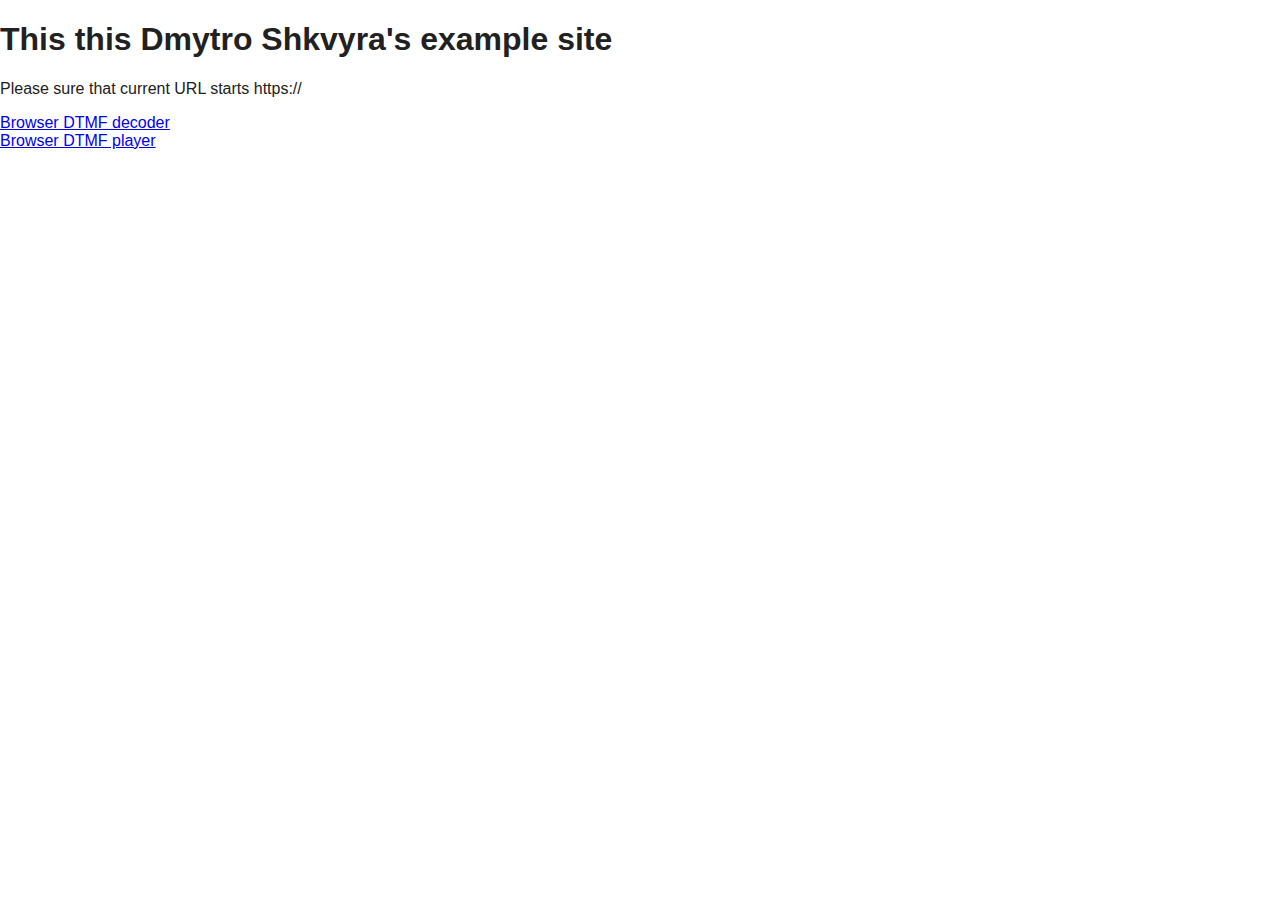
==== index.html @ 4d614848 "Fix style" ====
<!DOCTYPE html>
<html>
    <head>
        <meta http-equiv="Content-Type" content="text/html; charset=UTF-8" />
	<meta name='viewport' content="width=device-width, initial-scale=1" />
	<link href="/styles/style.css" media="all" rel="stylesheet" />
    </head>
    <body>
	<h1>This this Dmytro Shkvyra's example site</h1>
	<p>Please sure that current URL starts https://</p>
    <body>
    <li/><a href="dtmf_decoder.html">Browser DTMF decoder</a>
    <li/><a href="dtmf_player.html">Browser DTMF player</a>
</body>
</html>
---- styles/style.css ----
/*
To change this license header, choose License Headers in Project Properties.
To change this template file, choose Tools | Templates
and open the template in the editor.
*/
/* 
    Created on : 01.03.2016, 21:36:04
    Author     : USer
*/
input.style {
    bottom: auto;
    right: auto;
    width: auto;
    height: 100%;
    min-height: 961px;
}

element.style {
    bottom: auto;
    right: auto;
    width: auto;
    height: 100%;
    min-height: 961px;
}

html, body {
    overflow: visible;
    overflow-x: visible;
    overflow-y: visible;
}
body {
    height: 100%;
    overflow: hidden;
    -webkit-font-smoothing: antialiased;
    color: #212121;
    font-family: Roboto,RobotoDraft,Helvetica,Arial,sans-serif;
    margin: 0;
    -webkit-text-size-adjust: 100%;
    -text-size-adjust: 100%
}
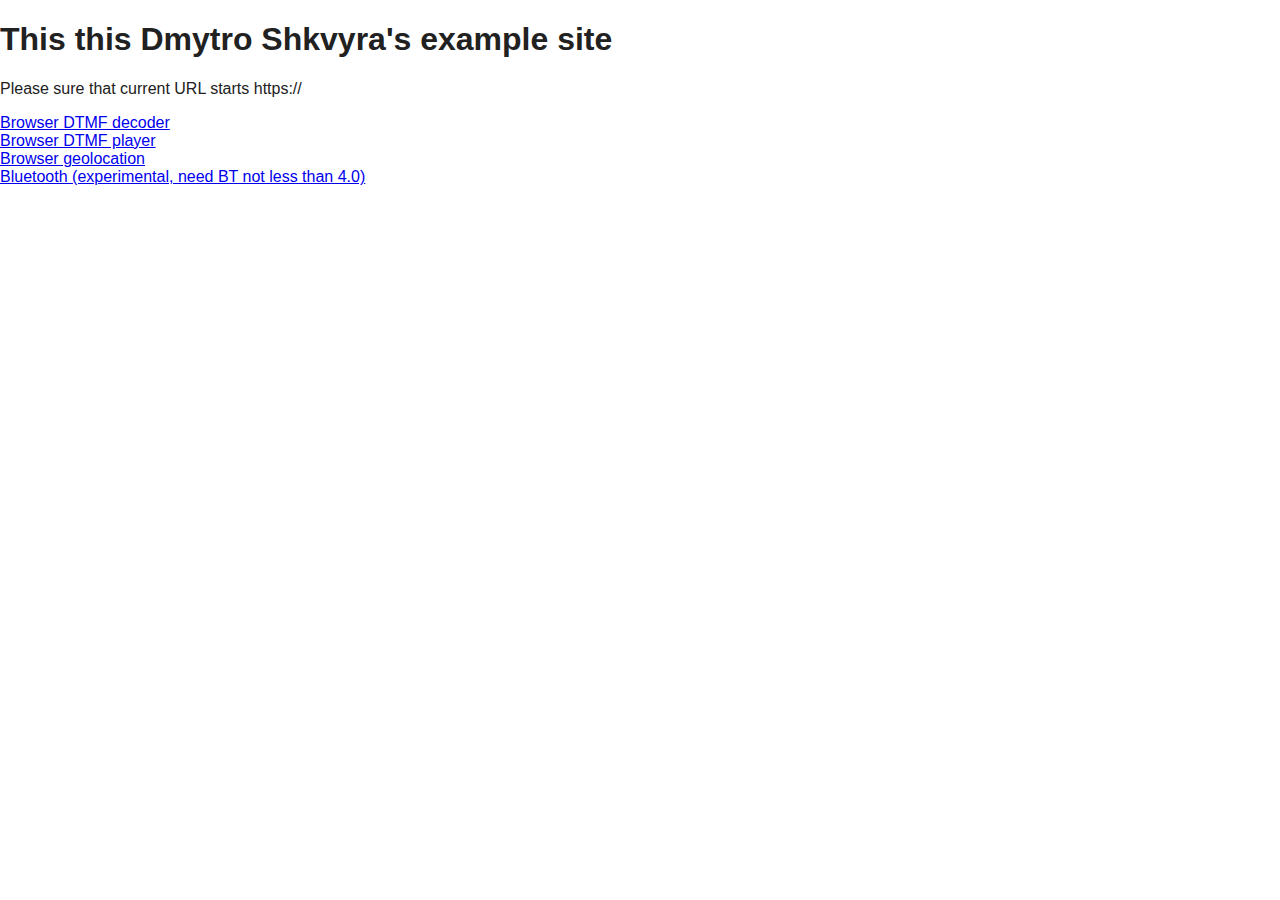
==== commit 379b6c12: "Add demos" ====
--- a/index.html
+++ b/index.html
@@ -11,5 +11,7 @@
     <body>
     <li/><a href="dtmf_decoder.html">Browser DTMF decoder</a>
     <li/><a href="dtmf_player.html">Browser DTMF player</a>
+    <li/><a href="geolocation.html">Browser geolocation</a>
+    <li/><a href="geolocation.html">Bluetooth (experimental, need BT not less than 4.0)</a>
 </body>
 </html>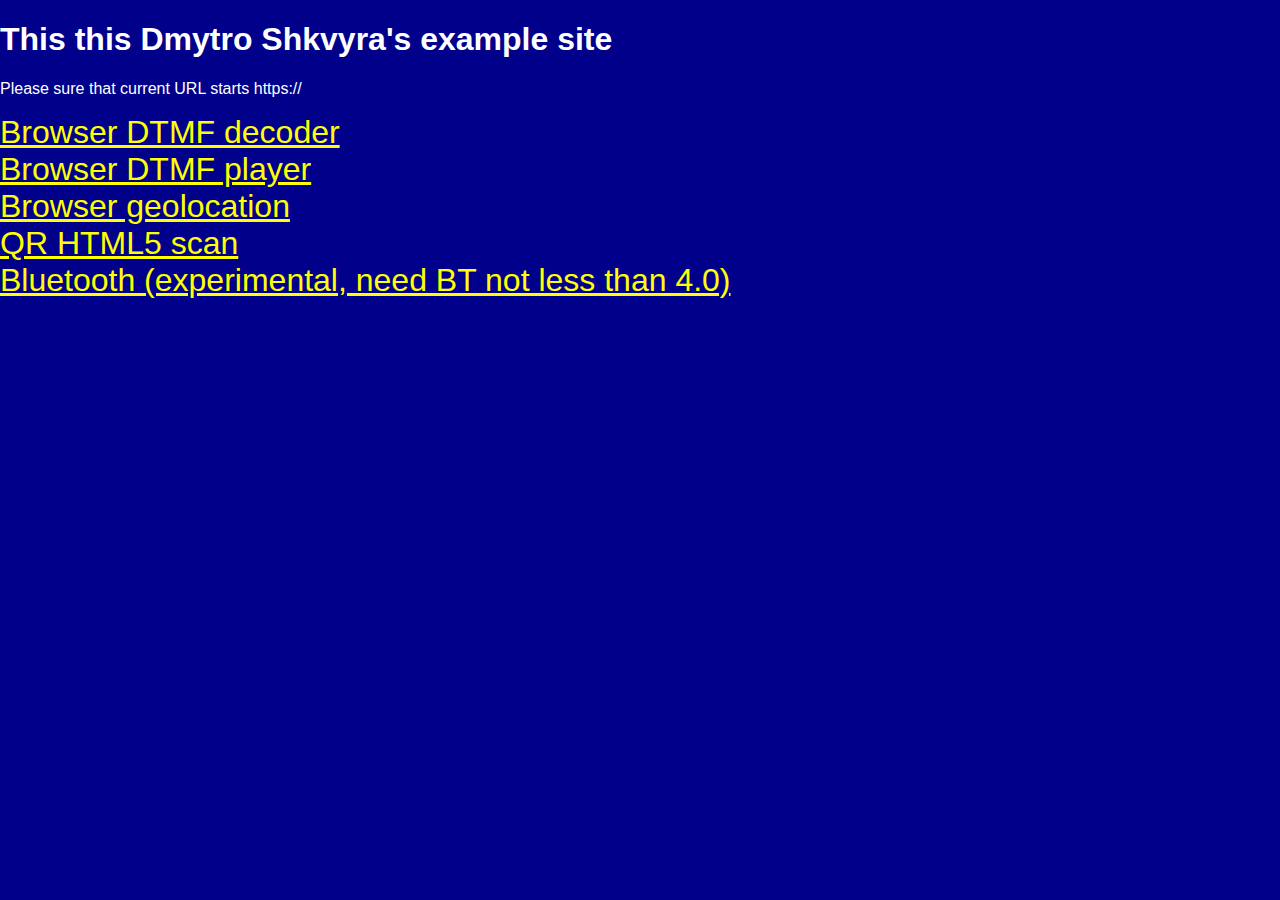
==== commit 8b93206f: "Add reference to QR scanner" ====
--- a/index.html
+++ b/index.html
@@ -12,6 +12,7 @@
     <li/><a href="dtmf_decoder.html">Browser DTMF decoder</a>
     <li/><a href="dtmf_player.html">Browser DTMF player</a>
     <li/><a href="geolocation.html">Browser geolocation</a>
-    <li/><a href="geolocation.html">Bluetooth (experimental, need BT not less than 4.0)</a>
+    <li/><a href="qr_scan.html">QR HTML5 scan</a>
+    <li/><a href="bluetooth.html">Bluetooth (experimental, need BT not less than 4.0)</a>
 </body>
 </html>--- a/styles/style.css
+++ b/styles/style.css
@@ -7,20 +7,18 @@
     Created on : 01.03.2016, 21:36:04
     Author     : USer
 */
-input.style {
+element.style {
     bottom: auto;
     right: auto;
-    width: auto;
+    width: 100%;
     height: 100%;
     min-height: 961px;
 }
 
-element.style {
-    bottom: auto;
-    right: auto;
-    width: auto;
+input {
+    width: 100%;
     height: 100%;
-    min-height: 961px;
+    font-size: xx-large;
 }
 
 html, body {
@@ -32,9 +30,30 @@
     height: 100%;
     overflow: hidden;
     -webkit-font-smoothing: antialiased;
-    color: #212121;
+    background-color:  darkblue;
+    color: white;
     font-family: Roboto,RobotoDraft,Helvetica,Arial,sans-serif;
     margin: 0;
     -webkit-text-size-adjust: 100%;
     -text-size-adjust: 100%
-}    +}    
+
+a {
+    color: yellow;
+    font-size: xx-large;
+}
+
+div#qrcode {
+    text-align: center;
+    margin-top: 10%;
+    margin-bottom: 10%;
+    background-color: white;
+}
+
+div#controls {
+    background-color: white;
+}
+
+div#ref {
+    background-color: darkblue;
+}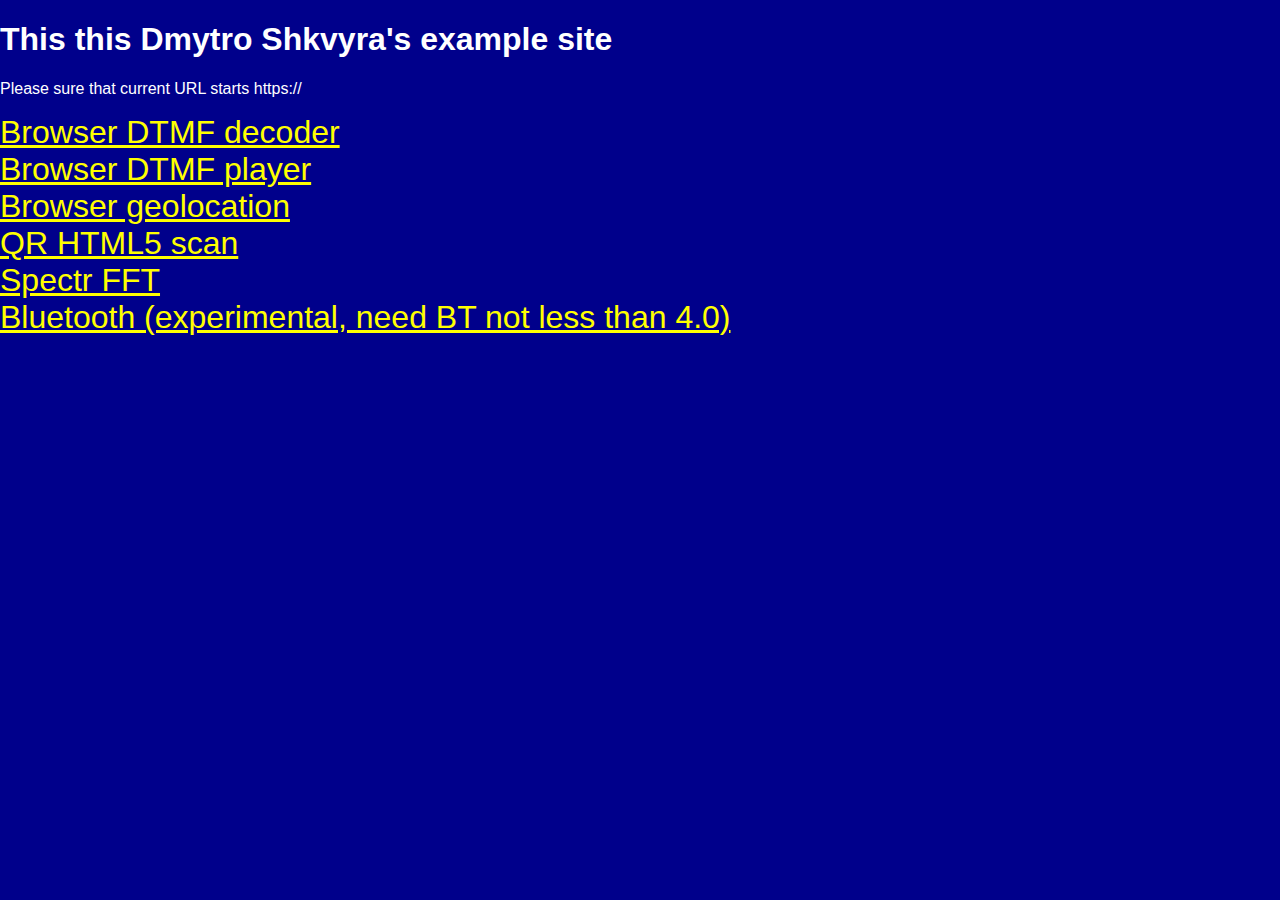
==== commit ce37673a: "Fix" ====
--- a/index.html
+++ b/index.html
@@ -13,6 +13,7 @@
     <li/><a href="dtmf_player.html">Browser DTMF player</a>
     <li/><a href="geolocation.html">Browser geolocation</a>
     <li/><a href="qr_scan.html">QR HTML5 scan</a>
+    <li/><a href="spectr.html">Spectr FFT</a>
     <li/><a href="bluetooth.html">Bluetooth (experimental, need BT not less than 4.0)</a>
 </body>
 </html>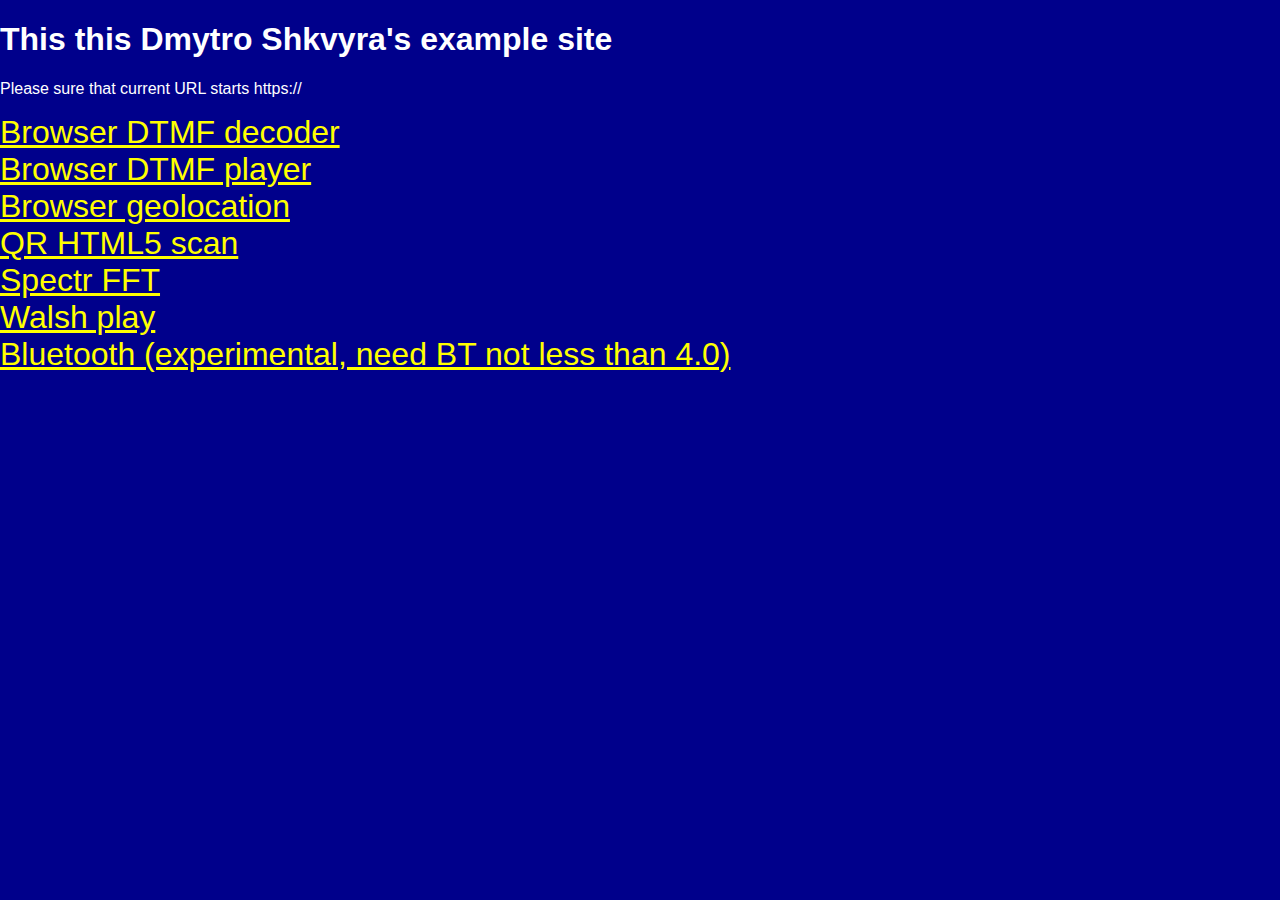
==== commit 2dac8bd2: "Add web-gen" ====
--- a/index.html
+++ b/index.html
@@ -14,6 +14,7 @@
     <li/><a href="geolocation.html">Browser geolocation</a>
     <li/><a href="qr_scan.html">QR HTML5 scan</a>
     <li/><a href="spectr.html">Spectr FFT</a>
+	<li/><a href="fft_play.html">Walsh play</a>
     <li/><a href="bluetooth.html">Bluetooth (experimental, need BT not less than 4.0)</a>
 </body>
 </html>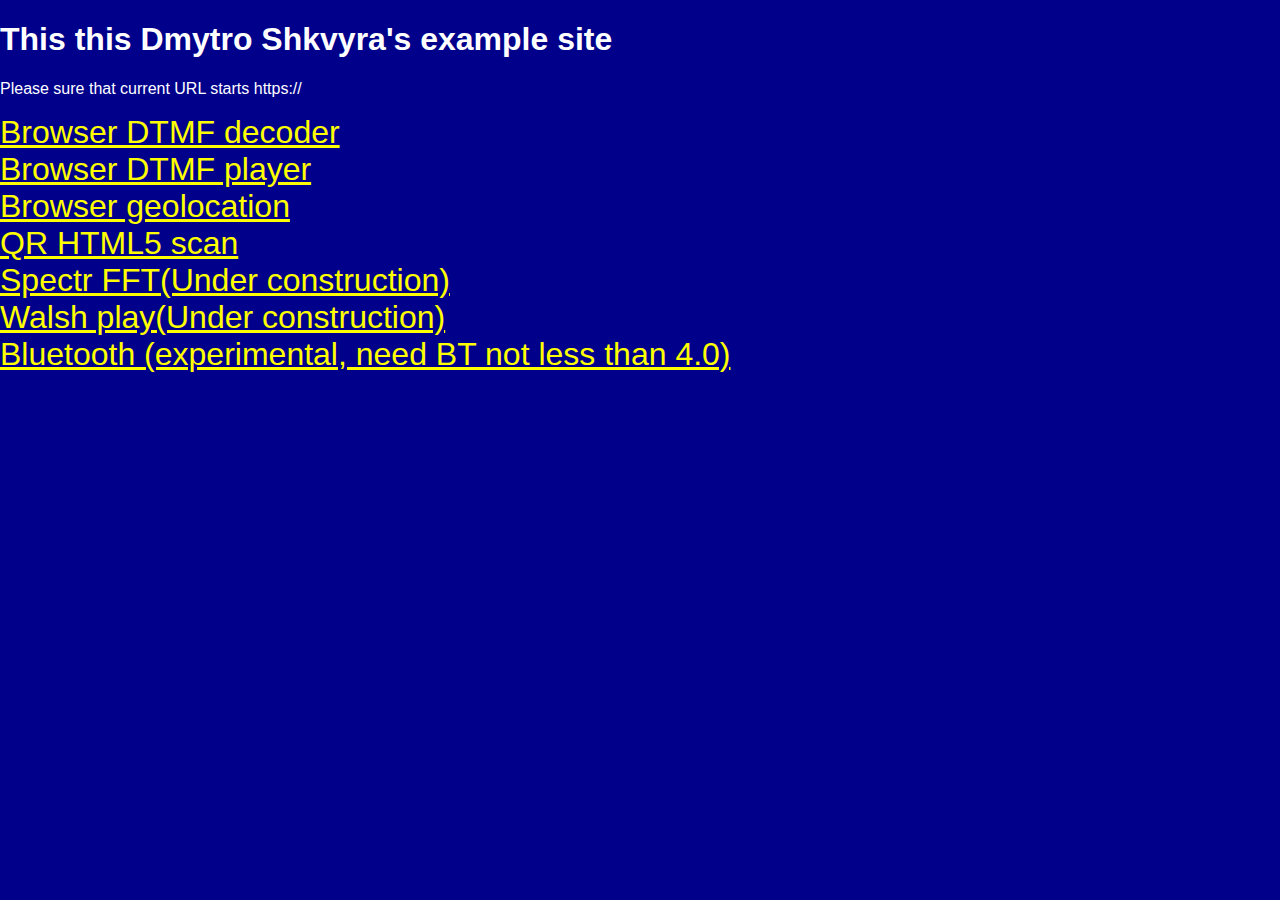
==== commit 1fe54a9b: "Fix" ====
--- a/index.html
+++ b/index.html
@@ -13,8 +13,8 @@
     <li/><a href="dtmf_player.html">Browser DTMF player</a>
     <li/><a href="geolocation.html">Browser geolocation</a>
     <li/><a href="qr_scan.html">QR HTML5 scan</a>
-    <li/><a href="spectr.html">Spectr FFT</a>
-	<li/><a href="fft_play.html">Walsh play</a>
+    <li/><a href="spectr.html">Spectr FFT(Under construction)</a>
+	<li/><a href="fft_play.html">Walsh play(Under construction)</a>
     <li/><a href="bluetooth.html">Bluetooth (experimental, need BT not less than 4.0)</a>
 </body>
 </html>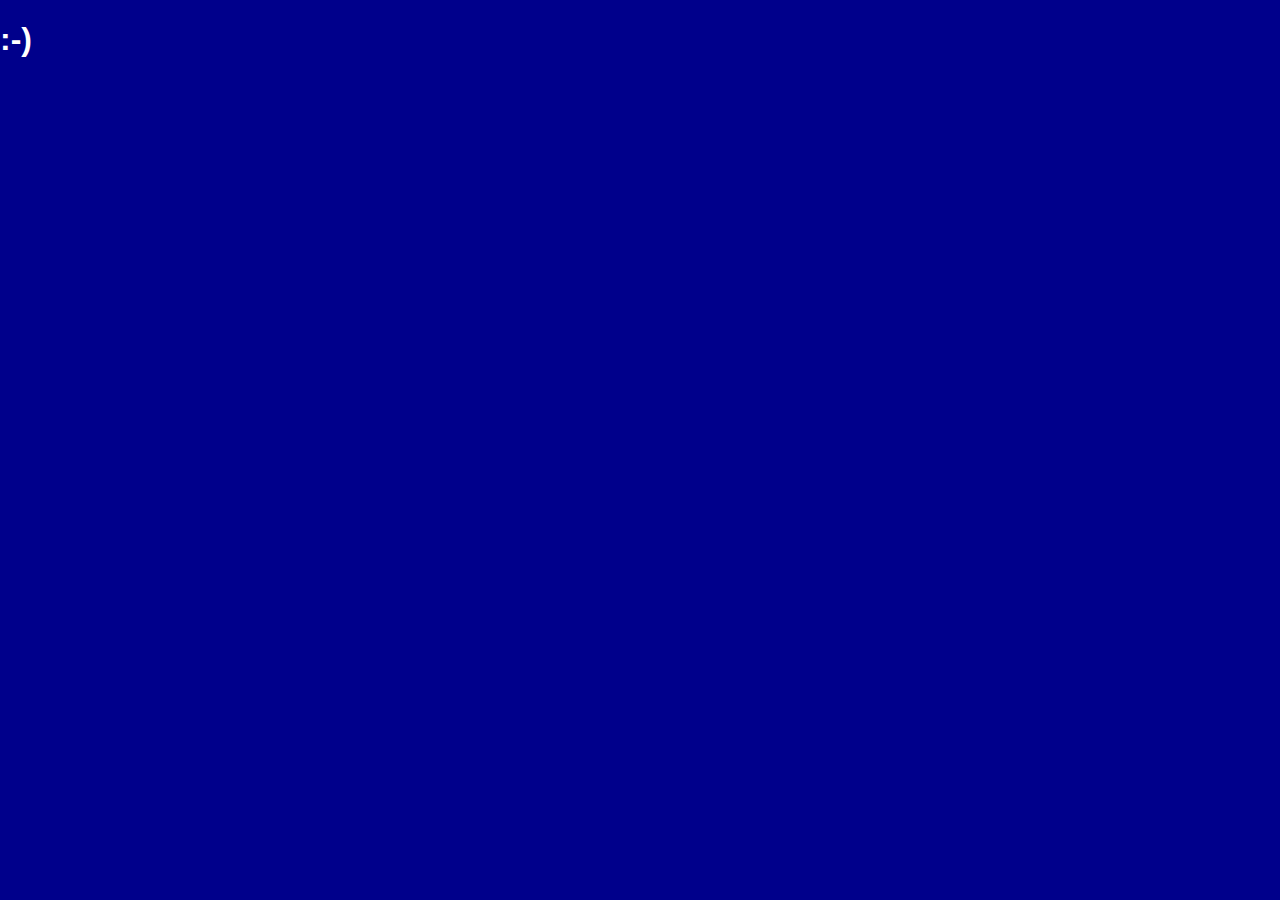
==== commit 6c5a527b: "Fix" ====
--- a/index.html
+++ b/index.html
@@ -6,15 +6,14 @@
 	<link href="/styles/style.css" media="all" rel="stylesheet" />
     </head>
     <body>
-	<h1>This this Dmytro Shkvyra's example site</h1>
-	<p>Please sure that current URL starts https://</p>
+	<h1>:-)</h1>
     <body>
-    <li/><a href="dtmf_decoder.html">Browser DTMF decoder</a>
+    <!--li/><a href="dtmf_decoder.html">Browser DTMF decoder</a>
     <li/><a href="dtmf_player.html">Browser DTMF player</a>
     <li/><a href="geolocation.html">Browser geolocation</a>
     <li/><a href="qr_scan.html">QR HTML5 scan</a>
     <li/><a href="spectr.html">Spectr FFT(Under construction)</a>
 	<li/><a href="fft_play.html">Walsh play(Under construction)</a>
-    <li/><a href="bluetooth.html">Bluetooth (experimental, need BT not less than 4.0)</a>
+    <li/><a href="bluetooth.html">Bluetooth (experimental, need BT not less than 4.0)</a-->
 </body>
 </html>